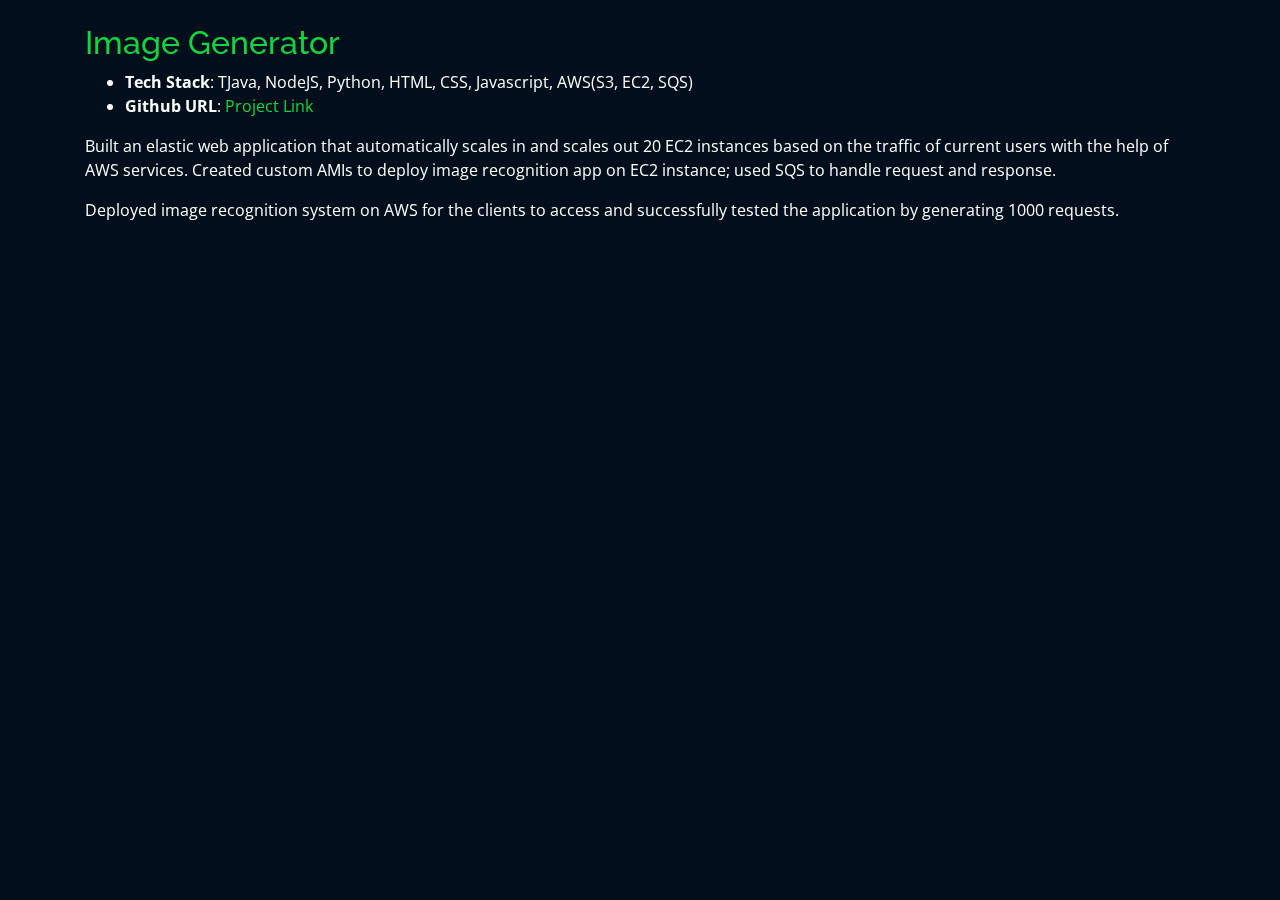
==== projects/iras.html @ 3660b078 "portfolio" ====
<html lang="en"><head>
    <meta charset="utf-8">
    <meta content="width=device-width, initial-scale=1.0" name="viewport">
  
    <title>Image Generator</title>
    <meta content="" name="descriptison">
    <meta content="" name="keywords">
  
    <!-- Favicons -->
    <link href="../assets/img/favicon.png" rel="icon">
    <link href="../assets/img/apple-touch-icon.png" rel="apple-touch-icon">
  
    <!-- Google Fonts -->
    <link href="https://fonts.googleapis.com/css?family=Open+Sans:300,300i,400,400i,600,600i,700,700i|Raleway:300,300i,400,400i,500,500i,600,600i,700,700i|Poppins:300,300i,400,400i,500,500i,600,600i,700,700i" rel="stylesheet">
  
    <!-- Vendor CSS Files -->
    <link href="../assets/vendor/bootstrap/css/bootstrap.min.css" rel="stylesheet">
    <link href="../assets/vendor/icofont/icofont.min.css" rel="stylesheet">
    <link href="../assets/vendor/remixicon/remixicon.css" rel="stylesheet">
    <link href="../assets/vendor/owl.carousel/assets/owl.carousel.min.css" rel="stylesheet">
    <link href="../assets/vendor/boxicons/css/boxicons.min.css" rel="stylesheet">
    <link href="../assets/vendor/venobox/venobox.css" rel="stylesheet">
  
    <!-- Template Main CSS File -->
    <link href="../assets/css/style.css" rel="stylesheet">
  
    <!-- =======================================================
    * Template Name: Personal - v2.2.0
    * Template URL: https://bootstrapmade.com/personal-free-resume-bootstrap-template/
    * Author: BootstrapMade.com
    * License: https://bootstrapmade.com/license/
    ======================================================== -->
  </head>
  
  <body data-gr-c-s-loaded="true">
  
  <!-- ======= Portfolio Details ======= -->
    <main id="main">
      <div id="portfolio-details" class="portfolio-details">
        <div class="container">
  
          <div class="row">
  
            <div class="col-lg-12 portfolio-info">
              <br>
              <h2 style="color:#12d640">Image Generator</h2>
              <ul>
                <li><strong>Tech Stack</strong>: TJava, NodeJS, Python, HTML, CSS, Javascript, AWS(S3, EC2, SQS)</li>
                <li><strong>Github URL</strong>: <a href="https://github.com/rajaprerak/image_recognition_as_a_service" target="_blank">Project Link</a></li>
              </ul>
  
              <p>
                Built an elastic web application that automatically scales in and scales out 20 EC2 instances based on the traffic of current users with the help of AWS services. Created custom AMIs to deploy image recognition app on EC2 instance; used SQS to handle request and response.              </p>
              </p>
              <p>
                Deployed image recognition system on AWS for the clients to access and successfully tested the application by generating 1000 requests.              </p>
              </p>
            </div>
  
          </div>
  
        </div>
      </div><!-- End Portfolio Details -->
    </main><!-- End #main -->
  
   <!-- Vendor JS Files -->
    <script async="" src="//www.google-analytics.com/analytics.js"></script><script src="assets/vendor/jquery/jquery.min.js"></script>
    <script src="../assets/vendor/bootstrap/js/bootstrap.bundle.min.js"></script>
    <script src="../assets/vendor/jquery.easing/jquery.easing.min.js"></script>
    <script src="../assets/vendor/php-email-form/validate.js"></script>
    <script src="../assets/vendor/waypoints/jquery.waypoints.min.js"></script>
    <script src="../assets/vendor/counterup/counterup.min.js"></script>
    <script src="../assets/vendor/owl.carousel/owl.carousel.min.js"></script>
    <script src="../assets/vendor/isotope-layout/isotope.pkgd.min.js"></script>
    <script src="../assets/vendor/venobox/venobox.min.js"></script>
  
    <!-- Template Main JS File -->
    <script src="../assets/js/main.js"></script>
  
    <script>if( window.self == window.top ) { (function(i,s,o,g,r,a,m){i['GoogleAnalyticsObject']=r;i[r]=i[r]||function(){ (i[r].q=i[r].q||[]).push(arguments)},i[r].l=1*new Date();a=s.createElement(o), m=s.getElementsByTagName(o)[0];a.async=1;a.src=g;m.parentNode.insertBefore(a,m) })(window,document,'script','//www.google-analytics.com/analytics.js','ga'); ga('create', 'UA-55234356-4', 'auto'); ga('send', 'pageview'); } </script>
  
  </body>
  </html>
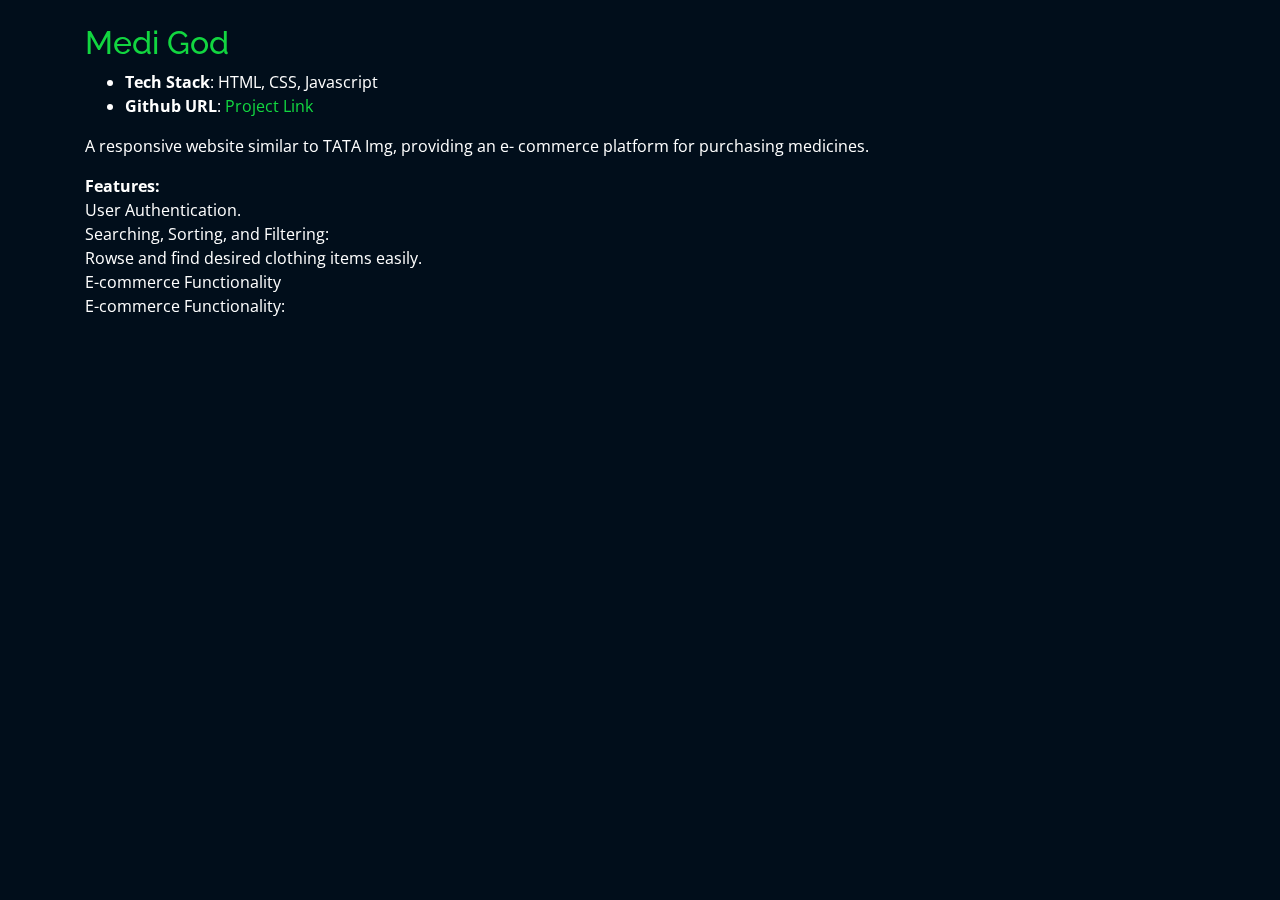
==== commit ef95a0b1: "portfolio" ====
--- a/projects/iras.html
+++ b/projects/iras.html
@@ -1,85 +1,91 @@
-<html lang="en"><head>
-    <meta charset="utf-8">
-    <meta content="width=device-width, initial-scale=1.0" name="viewport">
-  
-    <title>Image Generator</title>
-    <meta content="" name="descriptison">
-    <meta content="" name="keywords">
-  
-    <!-- Favicons -->
-    <link href="../assets/img/favicon.png" rel="icon">
-    <link href="../assets/img/apple-touch-icon.png" rel="apple-touch-icon">
-  
-    <!-- Google Fonts -->
-    <link href="https://fonts.googleapis.com/css?family=Open+Sans:300,300i,400,400i,600,600i,700,700i|Raleway:300,300i,400,400i,500,500i,600,600i,700,700i|Poppins:300,300i,400,400i,500,500i,600,600i,700,700i" rel="stylesheet">
-  
-    <!-- Vendor CSS Files -->
-    <link href="../assets/vendor/bootstrap/css/bootstrap.min.css" rel="stylesheet">
-    <link href="../assets/vendor/icofont/icofont.min.css" rel="stylesheet">
-    <link href="../assets/vendor/remixicon/remixicon.css" rel="stylesheet">
-    <link href="../assets/vendor/owl.carousel/assets/owl.carousel.min.css" rel="stylesheet">
-    <link href="../assets/vendor/boxicons/css/boxicons.min.css" rel="stylesheet">
-    <link href="../assets/vendor/venobox/venobox.css" rel="stylesheet">
-  
-    <!-- Template Main CSS File -->
-    <link href="../assets/css/style.css" rel="stylesheet">
-  
-    <!-- =======================================================
+<html lang="en">
+
+<head>
+  <meta charset="utf-8">
+  <meta content="width=device-width, initial-scale=1.0" name="viewport">
+
+  <title>Medi God</title>
+  <meta content="" name="descriptison">
+  <meta content="" name="keywords">
+
+  <!-- Favicons -->
+  <link href="../assets/img/favicon.png" rel="icon">
+  <link href="../assets/img/apple-touch-icon.png" rel="apple-touch-icon">
+
+  <!-- Google Fonts -->
+  <link
+    href="https://fonts.googleapis.com/css?family=Open+Sans:300,300i,400,400i,600,600i,700,700i|Raleway:300,300i,400,400i,500,500i,600,600i,700,700i|Poppins:300,300i,400,400i,500,500i,600,600i,700,700i"
+    rel="stylesheet">
+
+  <!-- Vendor CSS Files -->
+  <link href="../assets/vendor/bootstrap/css/bootstrap.min.css" rel="stylesheet">
+  <link href="../assets/vendor/icofont/icofont.min.css" rel="stylesheet">
+  <link href="../assets/vendor/remixicon/remixicon.css" rel="stylesheet">
+  <link href="../assets/vendor/owl.carousel/assets/owl.carousel.min.css" rel="stylesheet">
+  <link href="../assets/vendor/boxicons/css/boxicons.min.css" rel="stylesheet">
+  <link href="../assets/vendor/venobox/venobox.css" rel="stylesheet">
+
+  <!-- Template Main CSS File -->
+  <link href="../assets/css/style.css" rel="stylesheet">
+
+  <!-- =======================================================
     * Template Name: Personal - v2.2.0
     * Template URL: https://bootstrapmade.com/personal-free-resume-bootstrap-template/
     * Author: BootstrapMade.com
     * License: https://bootstrapmade.com/license/
     ======================================================== -->
-  </head>
-  
-  <body data-gr-c-s-loaded="true">
-  
+</head>
+
+<body data-gr-c-s-loaded="true">
+
   <!-- ======= Portfolio Details ======= -->
-    <main id="main">
-      <div id="portfolio-details" class="portfolio-details">
-        <div class="container">
-  
-          <div class="row">
-  
-            <div class="col-lg-12 portfolio-info">
-              <br>
-              <h2 style="color:#12d640">Image Generator</h2>
-              <ul>
-                <li><strong>Tech Stack</strong>: TJava, NodeJS, Python, HTML, CSS, Javascript, AWS(S3, EC2, SQS)</li>
-                <li><strong>Github URL</strong>: <a href="https://github.com/rajaprerak/image_recognition_as_a_service" target="_blank">Project Link</a></li>
-              </ul>
-  
-              <p>
-                Built an elastic web application that automatically scales in and scales out 20 EC2 instances based on the traffic of current users with the help of AWS services. Created custom AMIs to deploy image recognition app on EC2 instance; used SQS to handle request and response.              </p>
-              </p>
-              <p>
-                Deployed image recognition system on AWS for the clients to access and successfully tested the application by generating 1000 requests.              </p>
-              </p>
-            </div>
-  
+  <main id="main">
+    <div id="portfolio-details" class="portfolio-details">
+      <div class="container">
+
+        <div class="row">
+
+          <div class="col-lg-12 portfolio-info">
+            <br>
+            <h2 style="color:#12d640">Medi God</h2>
+            <ul>
+              <li><strong>Tech Stack</strong>: HTML, CSS, Javascript</li>
+              <li><strong>Github URL</strong>: <a href="https://github.com/SurajK13170/verdant-straw-7365"
+                  target="_blank">Project Link</a></li>
+            </ul>
+
+            <p>
+              A responsive website similar to TATA Img, providing an e-
+              commerce platform for purchasing medicines. </p>
+            <p><b>Features:</b><br>
+              User Authentication. <br> Searching, Sorting, and Filtering: <br> Rowse and find desired clothing items
+              easily. <br>E-commerce Functionality <br>E-commerce Functionality:
+            </p>
           </div>
-  
+
         </div>
-      </div><!-- End Portfolio Details -->
-    </main><!-- End #main -->
-  
-   <!-- Vendor JS Files -->
-    <script async="" src="//www.google-analytics.com/analytics.js"></script><script src="assets/vendor/jquery/jquery.min.js"></script>
-    <script src="../assets/vendor/bootstrap/js/bootstrap.bundle.min.js"></script>
-    <script src="../assets/vendor/jquery.easing/jquery.easing.min.js"></script>
-    <script src="../assets/vendor/php-email-form/validate.js"></script>
-    <script src="../assets/vendor/waypoints/jquery.waypoints.min.js"></script>
-    <script src="../assets/vendor/counterup/counterup.min.js"></script>
-    <script src="../assets/vendor/owl.carousel/owl.carousel.min.js"></script>
-    <script src="../assets/vendor/isotope-layout/isotope.pkgd.min.js"></script>
-    <script src="../assets/vendor/venobox/venobox.min.js"></script>
-  
-    <!-- Template Main JS File -->
-    <script src="../assets/js/main.js"></script>
-  
-    <script>if( window.self == window.top ) { (function(i,s,o,g,r,a,m){i['GoogleAnalyticsObject']=r;i[r]=i[r]||function(){ (i[r].q=i[r].q||[]).push(arguments)},i[r].l=1*new Date();a=s.createElement(o), m=s.getElementsByTagName(o)[0];a.async=1;a.src=g;m.parentNode.insertBefore(a,m) })(window,document,'script','//www.google-analytics.com/analytics.js','ga'); ga('create', 'UA-55234356-4', 'auto'); ga('send', 'pageview'); } </script>
-  
-  </body>
-  </html>
-  
-  +
+      </div>
+    </div><!-- End Portfolio Details -->
+  </main><!-- End #main -->
+
+  <!-- Vendor JS Files -->
+  <script async="" src="//www.google-analytics.com/analytics.js"></script>
+  <script src="assets/vendor/jquery/jquery.min.js"></script>
+  <script src="../assets/vendor/bootstrap/js/bootstrap.bundle.min.js"></script>
+  <script src="../assets/vendor/jquery.easing/jquery.easing.min.js"></script>
+  <script src="../assets/vendor/php-email-form/validate.js"></script>
+  <script src="../assets/vendor/waypoints/jquery.waypoints.min.js"></script>
+  <script src="../assets/vendor/counterup/counterup.min.js"></script>
+  <script src="../assets/vendor/owl.carousel/owl.carousel.min.js"></script>
+  <script src="../assets/vendor/isotope-layout/isotope.pkgd.min.js"></script>
+  <script src="../assets/vendor/venobox/venobox.min.js"></script>
+
+  <!-- Template Main JS File -->
+  <script src="../assets/js/main.js"></script>
+
+  <script>if (window.self == window.top) { (function (i, s, o, g, r, a, m) { i['GoogleAnalyticsObject'] = r; i[r] = i[r] || function () { (i[r].q = i[r].q || []).push(arguments) }, i[r].l = 1 * new Date(); a = s.createElement(o), m = s.getElementsByTagName(o)[0]; a.async = 1; a.src = g; m.parentNode.insertBefore(a, m) })(window, document, 'script', '//www.google-analytics.com/analytics.js', 'ga'); ga('create', 'UA-55234356-4', 'auto'); ga('send', 'pageview'); } </script>
+
+</body>
+
+</html>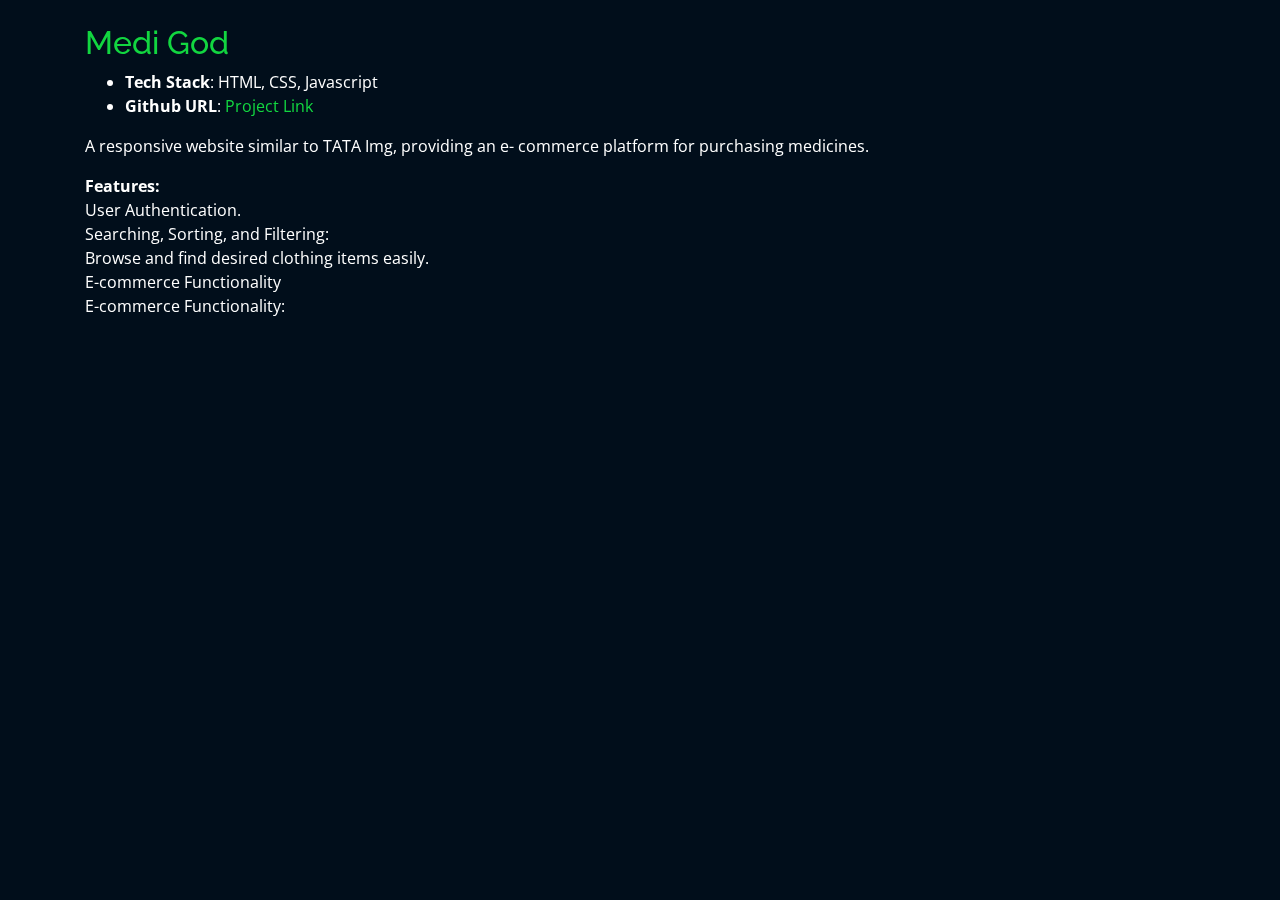
==== commit 637f7937: "Update iras.html" ====
--- a/projects/iras.html
+++ b/projects/iras.html
@@ -58,7 +58,7 @@
               A responsive website similar to TATA Img, providing an e-
               commerce platform for purchasing medicines. </p>
             <p><b>Features:</b><br>
-              User Authentication. <br> Searching, Sorting, and Filtering: <br> Rowse and find desired clothing items
+              User Authentication. <br> Searching, Sorting, and Filtering: <br> Browse and find desired clothing items
               easily. <br>E-commerce Functionality <br>E-commerce Functionality:
             </p>
           </div>
@@ -88,4 +88,4 @@
 
 </body>
 
-</html>+</html>
